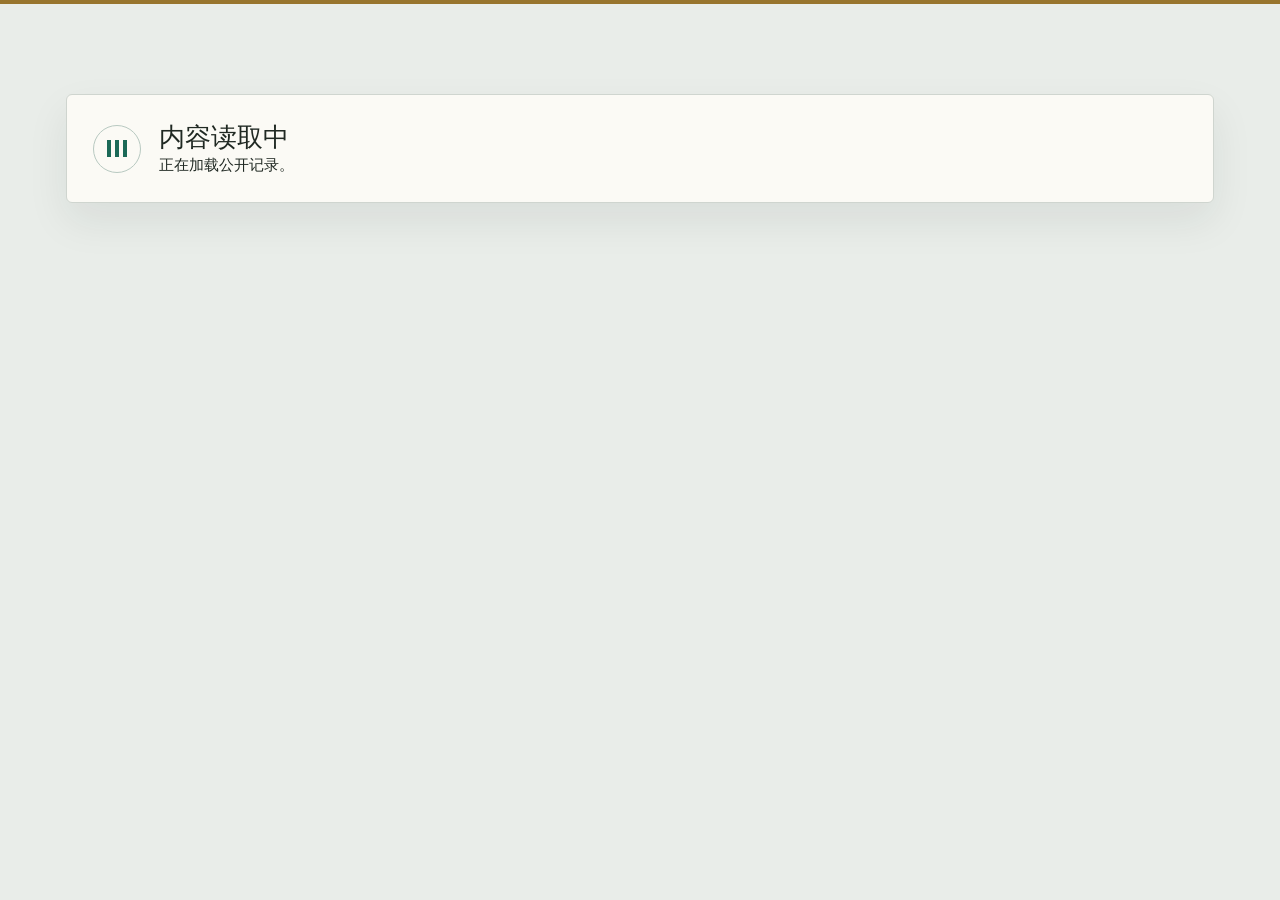
==== static/battle-report/index.html @ 0cc586cc "完善游戏流程与数据生命周期" ====
<!doctype html>
<html lang="zh-CN">
<head>
  <meta charset="utf-8">
  <meta name="viewport" content="width=device-width, initial-scale=1, maximum-scale=1, user-scalable=no, viewport-fit=cover">
  <meta name="color-scheme" content="light">
  <title>万象行纪 · 公开记录</title>
  <link rel="stylesheet" href="/static/battle-report/style.css?v=18">
</head>
<body data-mode="compact">
  <main class="report-shell" id="reportRoot" aria-live="polite">
    <section class="loading-state" aria-busy="true">
      <div class="loading-mark" aria-hidden="true"><span></span><span></span><span></span></div>
      <div>
        <h1>内容读取中</h1>
        <p>正在加载公开记录。</p>
      </div>
    </section>
  </main>
  <noscript>此页面需要启用 JavaScript。</noscript>
  <script type="module" src="/static/battle-report/app.js?v=18"></script>
</body>
</html>
---- static/battle-report/style.css ----
:root {
  color: #202923;
  background: #e9ede9;
  font-family: system-ui, "Microsoft YaHei", sans-serif;
  font-synthesis: none;
  letter-spacing: 0;
  --ink: #202923;
  --muted: #68736c;
  --line: #cfd5cf;
  --paper: #fbfaf5;
  --soft: #f2f3ed;
  --jade: #1b6957;
  --jade-deep: #143d33;
  --red: #a24138;
  --red-soft: #f9efeb;
  --gold: #98752d;
  --gold-soft: #f7f2e4;
  --blue: #4b6789;
  --blue-soft: #edf1f5;
  --shadow: 0 18px 42px rgba(29, 43, 35, .08);
}

* {
  box-sizing: border-box;
}

html {
  min-width: 280px;
  background: #e9ede9;
  scroll-behavior: smooth;
  scrollbar-color: #8fa69b #dfe5e0;
  scrollbar-width: thin;
}

body {
  min-width: 280px;
  min-height: 100vh;
  margin: 0;
  color: var(--ink);
  font-size: 15px;
  line-height: 1.5;
}

body::before {
  position: fixed;
  inset: 0 0 auto;
  height: 4px;
  background: var(--gold);
  content: "";
  z-index: 20;
}

button,
summary {
  font: inherit;
}

button {
  color: inherit;
}

*::-webkit-scrollbar {
  width: 9px;
  height: 9px;
}

*::-webkit-scrollbar-track {
  background: #e2e7e2;
}

*::-webkit-scrollbar-thumb {
  border: 2px solid #e2e7e2;
  border-radius: 8px;
  background: #8ea399;
}

*::-webkit-scrollbar-thumb:hover {
  background: #6f8d80;
}

.report-shell {
  width: min(1180px, 100%);
  margin: 0 auto;
  padding: 22px 16px 56px;
}

.report-ready {
  animation: page-reveal 180ms ease both;
}

.loading-state,
.error-state,
.notice {
  margin-top: 8vh;
  padding: 26px;
  border: 1px solid var(--line);
  border-radius: 6px;
  background: var(--paper);
  box-shadow: var(--shadow);
}

.loading-state {
  display: flex;
  align-items: center;
  gap: 18px;
}

.loading-state h1,
.loading-state p,
.notice h2,
.notice p,
.error-state h1,
.error-state p {
  margin: 0;
}

.loading-mark {
  display: flex;
  width: 48px;
  height: 48px;
  align-items: center;
  justify-content: center;
  gap: 4px;
  border: 1px solid #b8c9c1;
  border-radius: 50%;
}

.loading-mark span {
  width: 4px;
  height: 17px;
  background: var(--jade);
  animation: loading-wave 900ms ease-in-out infinite alternate;
}

.loading-mark span:nth-child(2) {
  animation-delay: 120ms;
}

.loading-mark span:nth-child(3) {
  animation-delay: 240ms;
}

.report-header {
  position: relative;
  overflow: hidden;
  border: 1px solid #173c33;
  border-radius: 7px 7px 0 0;
  background: var(--jade-deep);
  box-shadow: var(--shadow);
}

.report-header::after {
  position: absolute;
  right: 20px;
  top: 18px;
  color: rgba(255, 255, 255, .045);
  content: "万象行纪";
  font-size: 5.8rem;
  font-weight: 700;
  line-height: 1;
  pointer-events: none;
  white-space: nowrap;
}

.brand-line {
  display: flex;
  align-items: center;
  gap: 10px;
  padding: 11px 22px;
  border-bottom: 1px solid rgba(230, 239, 234, .14);
  color: #d7e5df;
  font-size: .82rem;
  font-weight: 700;
}

.brand-name {
  font-size: .94rem;
}

.brand-divider {
  padding-left: 10px;
  border-left: 1px solid rgba(230, 239, 234, .24);
  color: #adc4ba;
  font-weight: 500;
}

.title-row {
  display: flex;
  align-items: flex-start;
  justify-content: space-between;
  gap: 24px;
  padding: 23px 26px 22px;
}

.title-copy {
  min-width: 0;
}

.section-kicker {
  margin: 0 0 3px;
  color: var(--gold);
  font-size: .76rem;
  font-weight: 800;
}

h1,
h2,
h3,
p,
ol,
ul,
dl {
  margin-top: 0;
}

h1 {
  margin-bottom: 3px;
  font-size: 1.65rem;
  font-weight: 700;
  line-height: 1.24;
  overflow-wrap: anywhere;
}

h2 {
  margin-bottom: 10px;
  font-size: 1.05rem;
  font-weight: 700;
  line-height: 1.28;
}

h3 {
  font-size: .9rem;
}

.report-header h1 {
  color: #fbf9f0;
}

.report-time {
  margin: 5px 0 0;
  color: #b8cbc2;
  font-size: .83rem;
}

.result-stamp {
  display: grid;
  flex: 0 0 auto;
  min-width: 112px;
  padding: 8px 14px 10px;
  border: 1px solid rgba(239, 217, 203, .6);
  border-radius: 2px;
  background: rgba(97, 30, 25, .18);
  color: #faeee8;
  text-align: center;
  transform: rotate(1deg);
}

.result-stamp span {
  color: #d8bbb2;
  font-size: .7rem;
}

.result-stamp strong {
  font-size: 1.05rem;
  overflow-wrap: anywhere;
}

.result-stamp.victory {
  border-color: rgba(230, 199, 143, .66);
  background: rgba(133, 91, 27, .16);
  color: #f8e7bf;
}

.result-stamp.defeat {
  border-color: rgba(229, 165, 153, .68);
  background: rgba(128, 42, 34, .2);
  color: #f5d6cf;
}

.matchup {
  display: grid;
  grid-template-columns: minmax(0, 1fr) 116px minmax(0, 1fr);
  align-items: stretch;
  border-top: 1px solid #cfd5cf;
  border-bottom: 1px solid #cfd5cf;
  background: var(--paper);
  color: var(--ink);
}

.matchup.single {
  grid-template-columns: 1fr;
}

.matchup.empty {
  display: block;
  padding: 18px 26px;
  color: var(--muted);
}

.combat-side {
  min-width: 0;
  padding: 18px 26px;
}

.combat-side.enemy {
  text-align: right;
}

.side-name {
  display: flex;
  flex-wrap: wrap;
  align-items: baseline;
  justify-content: space-between;
  gap: 4px 12px;
  margin-bottom: 10px;
}

.enemy .side-name {
  flex-direction: row-reverse;
}

.side-name span {
  color: var(--muted);
  font-size: .75rem;
}

.side-name strong {
  overflow-wrap: anywhere;
}

.versus {
  display: grid;
  align-content: center;
  justify-items: center;
  gap: 1px;
  border-inline: 1px solid #d3dcd7;
  background: #f4f1e8;
  color: var(--red);
  text-align: center;
}

.versus strong {
  font-size: 1.08rem;
}

.versus span,
.versus small {
  color: var(--muted);
  font-size: .7rem;
}

.bar-row {
  display: grid;
  grid-template-columns: 34px minmax(58px, 1fr) auto;
  align-items: center;
  gap: 8px;
  margin-top: 6px;
  color: var(--muted);
  font-size: .72rem;
}

.bar-row.reverse {
  grid-template-columns: auto minmax(58px, 1fr) 34px;
}

.bar-label {
  font-weight: 700;
}

.bar-value {
  white-space: nowrap;
}

.vital-bar {
  height: 7px;
  overflow: hidden;
  border-radius: 3px;
  background: #dbe3df;
}

.vital-fill {
  display: block;
  width: 0;
  height: 100%;
  background: var(--jade);
  transition: width 420ms cubic-bezier(.2, .8, .2, 1);
}

.vital-bar.tone-primary .vital-fill {
  background: var(--red);
}

.vital-bar.tone-secondary .vital-fill {
  background: var(--blue);
}

.vital-fill.is-filled {
  width: var(--fill);
}

.summary-lines {
  display: flex;
  flex-wrap: wrap;
  gap: 6px 14px;
  margin: 0;
  padding: 13px 26px 15px;
  background: var(--paper);
  color: #53615a;
  font-size: .8rem;
  list-style: none;
}

.summary-lines li::before {
  margin-right: 7px;
  color: var(--gold);
  content: "◆";
  font-size: .65rem;
}

.summary-lines-more {
  display: none;
}

.segment-tabs,
.view-toolbar {
  display: flex;
  align-items: center;
  justify-content: space-between;
  gap: 12px;
  margin-top: 0;
  border: 1px solid #bbc8c1;
  border-top: 0;
  border-radius: 0;
  background: #f8f8f3;
}

.segment-tabs {
  padding: 8px 10px 8px 16px;
}

.segment-label {
  display: flex;
  flex: 0 0 auto;
  align-items: baseline;
  gap: 8px;
  color: var(--muted);
  font-size: .78rem;
  font-weight: 700;
}

.segment-count {
  color: #89938d;
  font-size: .68rem;
  font-weight: 600;
}

.segment-navigation {
  display: flex;
  min-width: 0;
  flex: 1;
  align-items: center;
  justify-content: flex-end;
  gap: 7px;
}

.segment-picker,
.segment-step {
  display: none;
}

.segment-picker {
  min-width: 0;
  flex: 1;
}

.segment-select {
  width: 100%;
  min-width: 0;
  height: 34px;
  padding: 5px 32px 5px 10px;
  border: 1px solid #bdcbc4;
  border-radius: 4px;
  background: var(--paper);
  color: var(--jade-deep);
  font: inherit;
  font-size: .78rem;
  font-weight: 700;
  text-overflow: ellipsis;
  cursor: pointer;
}

.segment-select:focus-visible {
  outline: 2px solid #2f7c68;
  outline-offset: 2px;
}

.segment-step {
  width: 34px;
  height: 34px;
  flex: 0 0 34px;
  place-items: center;
  padding: 0;
  border: 1px solid #bdcbc4;
  border-radius: 4px;
  background: var(--paper);
  color: var(--jade-deep);
  cursor: pointer;
  font: 700 1.25rem/1 system-ui, "Microsoft YaHei", sans-serif;
}

.segment-step:hover:not(:disabled) {
  border-color: #77988a;
  background: #edf3ef;
}

.segment-step:focus-visible {
  outline: 2px solid #2f7c68;
  outline-offset: 2px;
}

.segment-step:disabled {
  color: #aeb7b2;
  cursor: default;
  opacity: .62;
}

.segment-tabs.many-segments .segment-scroll {
  display: none;
}

.segment-tabs.many-segments .segment-picker {
  display: block;
}

.segment-tabs.many-segments .segment-step {
  display: grid;
}

.segment-scroll {
  display: flex;
  min-width: 0;
  overflow-x: auto;
  gap: 2px;
  padding: 2px 0 5px;
  scrollbar-width: thin;
}

.view-toolbar {
  padding: 9px 10px 9px 16px;
  border-bottom-color: #aebdb5;
  box-shadow: 0 5px 13px rgba(32, 48, 39, .05);
}

.mode-switch,
.snapshot-switch,
.event-filters {
  display: flex;
  align-items: center;
  gap: 0;
  padding: 3px;
  border: 1px solid #b9c8c0;
  border-radius: 5px;
  background: #eef1ec;
}

.mode-switch,
.snapshot-switch {
  position: relative;
  isolation: isolate;
  display: grid;
}

.mode-switch {
  grid-template-columns: repeat(2, minmax(92px, 1fr));
}

.snapshot-switch {
  grid-template-columns: repeat(2, minmax(42px, 1fr));
}

.mode-switch::before,
.snapshot-switch::before {
  position: absolute;
  z-index: -1;
  top: 3px;
  bottom: 3px;
  left: 3px;
  border-radius: 3px;
  background: var(--jade);
  box-shadow: 0 2px 7px rgba(20, 61, 51, .2);
  content: "";
  transition: transform 220ms cubic-bezier(.22, .85, .25, 1), width 220ms ease;
}

.mode-switch::before {
  width: calc((100% - 6px) / 2);
}

.snapshot-switch::before {
  width: calc((100% - 6px) / 2);
}

body[data-mode="detail"] .mode-switch::before {
  transform: translateX(100%);
}

.snapshot-switch[data-snapshot="after"]::before {
  transform: translateX(100%);
}

.control-button {
  display: inline-flex;
  align-items: center;
  justify-content: center;
  min-height: 32px;
  padding: 5px 11px;
  border: 0;
  border-radius: 3px;
  background: transparent;
  cursor: pointer;
  font-size: .78rem;
  font-weight: 700;
  line-height: 1.2;
  white-space: nowrap;
  transition: color 120ms ease, background-color 120ms ease, box-shadow 120ms ease;
}

.control-button:hover {
  color: var(--jade-deep);
  background: rgba(255, 255, 255, .54);
}

.control-button:focus-visible {
  outline: 2px solid #2f7c68;
  outline-offset: 2px;
}

.control-button[aria-pressed="true"] {
  background: var(--paper);
  color: var(--jade-deep);
  box-shadow: none;
}

.mode-switch .control-button,
.snapshot-switch .control-button {
  position: relative;
  z-index: 1;
  background: transparent;
}

.mode-switch .control-button[aria-pressed="true"],
.snapshot-switch .control-button[aria-pressed="true"] {
  color: #fffdf4;
}

.event-filters {
  border-color: #d7dcd6;
  background: #f4f4ef;
}

.event-filters .control-button[aria-pressed="true"],
.segment-scroll .control-button[aria-pressed="true"] {
  color: var(--jade-deep);
  box-shadow: inset 0 -2px 0 var(--jade);
}

.report-body {
  display: grid;
  grid-template-columns: 300px minmax(0, 1fr);
  gap: 0;
  margin-top: 0;
  border: 1px solid #aebdb5;
  border-top: 0;
  background: var(--paper);
}

.summary-panel,
.timeline-panel {
  min-width: 0;
}

.summary-panel {
  align-self: start;
  border-right: 1px solid #aebdb5;
  background: #eef1ed;
}

.participant-disclosure {
  min-width: 0;
}

.participant-disclosure-title {
  display: flex;
  align-items: center;
  justify-content: space-between;
  gap: 10px;
  width: 100%;
  padding: 13px 16px;
  border: 0;
  border-bottom: 1px solid #c6d1cb;
  background: #e7ece8;
  color: var(--jade-deep);
  cursor: pointer;
  font-family: inherit;
  font-size: .8rem;
  line-height: 1.35;
  list-style: none;
  text-align: left;
}

.participant-disclosure-title::after {
  color: var(--muted);
  content: "+";
  font-size: 1rem;
}

.participant-disclosure[data-expanded="true"] > .participant-disclosure-title::after {
  content: "−";
}

.participant-disclosure-title span {
  color: var(--muted);
  font-size: .7rem;
  font-weight: 500;
}

.participant-disclosure-content {
  display: grid;
  min-height: 0;
  grid-template-rows: 1fr;
  opacity: 1;
  transition: grid-template-rows 180ms ease, opacity 140ms ease;
}

.participant-disclosure-inner {
  min-height: 0;
  overflow: hidden;
}

.participant-disclosure[data-expanded="false"] > .participant-disclosure-content {
  grid-template-rows: 0fr;
  opacity: 0;
  pointer-events: none;
}

.panel-heading {
  display: flex;
  align-items: center;
  justify-content: space-between;
  gap: 8px;
  padding: 16px 16px 11px;
  border-bottom: 1px solid #c9d4ce;
  background: #f3f5f1;
}

.panel-heading h2,
.timeline-heading h2 {
  margin: 0;
}

.snapshot-switch .control-button {
  min-height: 27px;
  padding: 3px 8px;
  font-size: .72rem;
}

.participant-stack {
  display: grid;
  max-height: 420px;
  overflow: auto;
}

.participant-summary {
  padding: 13px 16px;
  border-bottom: 1px solid #cfd8d3;
  background: #f8f8f4;
}

.participant-summary:nth-child(even) {
  background: #f2f5f2;
}

.participant-heading {
  display: flex;
  align-items: center;
  gap: 10px;
  margin-bottom: 8px;
}

.participant-heading > div {
  display: grid;
  min-width: 0;
}

.participant-heading strong {
  overflow-wrap: anywhere;
}

.participant-heading small {
  color: var(--muted);
  font-size: .68rem;
}

.participant-index {
  --actor-color: var(--jade-deep);
  --actor-ink: #fff;
  display: grid;
  width: 30px;
  height: 30px;
  flex: 0 0 auto;
  place-items: center;
  border: 1px solid var(--actor-color);
  border-radius: 2px;
  background: var(--actor-color);
  color: var(--actor-ink);
  font-size: .7rem;
  font-weight: 800;
}

.effect-chips {
  display: flex;
  flex-wrap: wrap;
  gap: 4px;
  margin-top: 9px;
}

.effect-chip {
  padding: 2px 6px;
  border: 1px solid #c6d1cc;
  border-radius: 2px;
  background: var(--soft);
  color: #4d5b54;
  font-size: .68rem;
}

.effect-chip.tone-positive {
  border-color: #b0cebf;
  background: #eef8f3;
  color: #17624f;
}

.effect-chip.tone-negative {
  border-color: #deb8b2;
  background: var(--red-soft);
  color: #8a342d;
}

.effect-empty {
  margin: 7px 0 0;
  color: var(--muted);
  font-size: .7rem;
}

.participant-effect-group {
  margin-top: 10px;
}

.participant-group-label {
  margin: 0;
  color: var(--muted);
  font-size: .68rem;
  font-weight: 700;
}

.participant-record {
  margin-top: 10px;
  border-top: 1px solid #dfe5e2;
}

.participant-record > summary {
  padding-top: 8px;
  color: var(--jade-deep);
  cursor: pointer;
  font-size: .7rem;
}

.timeline-panel {
  background: #fdfcf8;
}

.mode-panel {
  min-width: 0;
  padding: 18px 22px 24px;
}

body[data-mode="compact"] .detail-panel,
body[data-mode="detail"] .compact-panel {
  display: none;
}

.timeline-heading {
  display: flex;
  align-items: flex-end;
  justify-content: space-between;
  gap: 20px;
  margin-bottom: 14px;
  padding-bottom: 13px;
  border-bottom: 1px solid #bdcbc4;
}

.timeline-heading > p {
  max-width: 420px;
  margin: 0;
  color: var(--muted);
  font-size: .76rem;
  text-align: right;
}

.timeline {
  position: relative;
  display: grid;
  gap: 0;
  padding-left: 24px;
}

.timeline::before {
  position: absolute;
  top: 8px;
  bottom: 8px;
  left: 6px;
  width: 2px;
  background: #c9d4ce;
  content: "";
}

.round-heading {
  display: flex;
  align-items: center;
  gap: 10px;
  margin: 5px 0 1px;
  color: var(--jade-deep);
  font-size: .78rem;
  font-weight: 800;
}

.round-heading::after {
  height: 1px;
  flex: 1;
  background: #cdd8d2;
  content: "";
}

.action-card {
  position: relative;
  padding: 10px 12px 12px;
  margin-bottom: 12px;
  border: 1px solid #d3dcd7;
  border-left: 3px solid #879b92;
  border-radius: 4px;
  background: #fffefa;
  transition: border-color 120ms ease, box-shadow 120ms ease, color 120ms ease;
}

.action-card::before {
  position: absolute;
  top: 6px;
  left: -28px;
  width: 11px;
  height: 11px;
  border: 3px solid var(--paper);
  border-radius: 50%;
  background: #879b92;
  box-shadow: 0 0 0 1px #879b92;
  content: "";
}

.action-card:hover {
  color: #152b24;
  border-color: #b8c7c0;
  box-shadow: 0 4px 12px rgba(34, 49, 41, .06);
}

.action-card.tone-damage {
  border-left-color: var(--red);
}

.action-card.tone-damage::before {
  background: var(--red);
  box-shadow: 0 0 0 1px var(--red);
}

.action-card.tone-status {
  border-left-color: var(--gold);
}

.action-card.tone-status::before {
  background: var(--gold);
  box-shadow: 0 0 0 1px var(--gold);
}

.action-card.tone-resource {
  border-left-color: var(--blue);
}

.action-card.tone-resource::before {
  background: var(--blue);
  box-shadow: 0 0 0 1px var(--blue);
}

.action-head {
  display: flex;
  align-items: center;
  justify-content: space-between;
  gap: 10px;
}

.action-title {
  font-size: .95rem;
  font-weight: 800;
  overflow-wrap: anywhere;
}

.action-sequence {
  flex: 0 0 auto;
  color: var(--muted);
  font-size: .68rem;
}

details {
  margin-top: 7px;
}

summary {
  color: var(--jade);
  cursor: pointer;
  font-size: .76rem;
  font-weight: 700;
}

summary::marker {
  color: var(--jade);
}

details[open] > summary {
  margin-bottom: 8px;
}

details[open] > :not(summary) {
  animation: details-reveal 120ms ease both;
}

.region-update {
  animation: region-update 130ms ease both;
}

.complete-transition {
  padding-top: 2px;
  border-top: 1px dashed #d4dcd8;
}

.fact-row,
.snapshot-facts {
  display: flex;
  flex-wrap: wrap;
  gap: 4px 12px;
  margin: 7px 0 0;
  color: var(--muted);
  font-size: .7rem;
}

.event-filters {
  width: max-content;
  max-width: 100%;
  margin-bottom: 12px;
  overflow-x: auto;
}

.event-list {
  display: grid;
  gap: 6px;
  margin: 9px 0 0;
  padding: 0;
  list-style: none;
}

.event {
  padding: 8px 10px;
  border: 1px solid #ccd7d1;
  border-radius: 4px;
  background: #fafbf7;
}

.event[data-tone="unknown"] {
  border-color: #d59890;
  background: #fff8f7;
}

.event-heading {
  display: flex;
  flex-wrap: wrap;
  align-items: center;
  gap: 5px 8px;
}

.event-marker {
  --actor-color: #7b817e;
  width: 11px;
  height: 11px;
  flex: 0 0 auto;
  border-radius: 50%;
  background: var(--actor-color);
}

.actor-system {
  --actor-color: #7b817e;
}

.actor-0 {
  --actor-color: #e53935;
}

.actor-1 {
  --actor-color: #1e88e5;
}

.actor-2 {
  --actor-color: #43a047;
}

.actor-3 {
  --actor-color: #fb8c00;
  --actor-ink: #17231d;
}

.actor-4 {
  --actor-color: #8e24aa;
}

.actor-5 {
  --actor-color: #00acc1;
  --actor-ink: #17231d;
}

.actor-6 {
  --actor-color: #d81b60;
}

.actor-7 {
  --actor-color: #7cb342;
  --actor-ink: #17231d;
}

.actor-8 {
  --actor-color: #5e35b1;
}

.actor-9 {
  --actor-color: #00897b;
}

.actor-10 {
  --actor-color: #f4511e;
}

.actor-11 {
  --actor-color: #3949ab;
}

.actor-12 {
  --actor-color: #c0ca33;
  --actor-ink: #17231d;
}

.actor-13 {
  --actor-color: #6d4c41;
}

.actor-14 {
  --actor-color: #039be5;
  --actor-ink: #17231d;
}

.actor-15 {
  --actor-color: #f9a825;
  --actor-ink: #17231d;
}

.event-label {
  color: var(--muted);
  font-size: .7rem;
  font-weight: 800;
}

.event-text {
  flex: 1 1 240px;
  font-size: .8rem;
  line-height: 1.45;
  overflow-wrap: anywhere;
}

.event-facts {
  margin: 4px 0 0 15px;
  color: var(--muted);
  font-size: .7rem;
  overflow-wrap: anywhere;
}

.raw-details {
  margin-left: 15px;
}

.frame-comparison {
  padding-top: 4px;
  border-top: 1px dashed #d3dcd7;
}

.frame-grid {
  display: grid;
  grid-template-columns: repeat(2, minmax(0, 1fr));
  gap: 8px;
  margin-top: 8px;
}

.snapshot {
  min-width: 0;
  padding: 10px;
  border: 1px solid #d7dfdb;
  border-radius: 4px;
  background: #f5f8f6;
}

.snapshot-heading {
  display: flex;
  flex-wrap: wrap;
  justify-content: space-between;
  gap: 4px 8px;
  padding-bottom: 6px;
  border-bottom: 1px solid #d8e0dc;
}

.snapshot-heading strong {
  font-size: .77rem;
}

.snapshot-heading span {
  color: var(--muted);
  font-size: .66rem;
}

.snapshot-participants {
  display: grid;
  gap: 5px;
  margin-top: 8px;
}

.participant-details {
  margin: 0;
  padding: 6px 8px;
  border-left: 2px solid #9fb2a8;
  background: var(--paper);
}

.participant-details summary {
  display: flex;
  flex-wrap: wrap;
  justify-content: space-between;
  gap: 4px 10px;
  list-style: none;
}

.participant-details summary::-webkit-details-marker {
  display: none;
}

.participant-details summary span {
  color: var(--muted);
  font-size: .68rem;
  font-weight: 500;
}

.detail-grid {
  display: grid;
  gap: 4px;
  margin-top: 7px;
}

.detail-grid p {
  display: grid;
  grid-template-columns: 42px minmax(0, 1fr);
  gap: 7px;
  margin: 0;
  color: #526058;
  font-size: .69rem;
  overflow-wrap: anywhere;
}

.state-diff {
  display: grid;
  gap: 3px;
  margin: 8px 0 0;
  padding: 8px 10px 8px 27px;
  border-left: 3px solid var(--gold);
  background: var(--gold-soft);
  color: #5e512c;
  font-size: .72rem;
}

.state-diff.muted {
  display: block;
  padding-left: 10px;
}

.raw-event {
  width: 100%;
  min-width: 0;
  max-height: 72vh;
  margin: 8px 0 0;
  padding: 14px;
  overflow: auto;
  border: 1px solid #cbd5d0;
  border-radius: 4px;
  background: #17201c;
  color: #dce8e2;
  font: .74rem/1.55 ui-monospace, Consolas, monospace;
  white-space: pre-wrap;
  overflow-wrap: anywhere;
}

.empty-state {
  margin: 0;
  padding: 28px 18px;
  border: 1px dashed #bbc8c1;
  color: var(--muted);
  text-align: center;
}

.muted {
  color: var(--muted);
  font-size: .78rem;
}

.notice {
  border-left: 4px solid var(--gold);
}

.error-state {
  border-left: 4px solid var(--red);
}

.event-group,
.raw-report-details {
  margin-top: 10px;
  border: 1px solid #c4d0ca;
  border-radius: 4px;
  background: #eef2ef;
}

.event-group > summary,
.raw-report-details > summary {
  padding: 8px 10px;
  color: var(--muted);
  cursor: pointer;
  font-size: .72rem;
  font-weight: 700;
}

.event-group > .event-list {
  padding: 0 10px 9px;
}

.raw-report-details {
  margin: 14px 0 0;
  background: var(--paper);
}

.raw-report-details > .raw-event {
  width: calc(100% - 20px);
  margin: 0 10px 10px;
}

@keyframes page-reveal {
  from { opacity: 0; }
  to { opacity: 1; }
}

@keyframes content-switch {
  from { opacity: .45; transform: translateY(3px); }
  to { opacity: 1; transform: translateY(0); }
}

@keyframes region-update {
  from { opacity: .45; transform: translateY(3px); }
  to { opacity: 1; transform: translateY(0); }
}

@keyframes details-reveal {
  from { opacity: 0; transform: translateY(-3px); }
  to { opacity: 1; transform: translateY(0); }
}

@keyframes loading-wave {
  from { transform: scaleY(.35); opacity: .45; }
  to { transform: scaleY(1); opacity: 1; }
}

@media (min-width: 861px) {
  html {
    min-height: 100%;
    overflow-x: hidden;
    scrollbar-width: none;
  }

  body {
    min-height: 100%;
    overflow-x: hidden;
    overflow-y: auto;
    scrollbar-width: none;
  }

  html::-webkit-scrollbar,
  body::-webkit-scrollbar {
    width: 0;
    height: 0;
  }

  .report-shell.report-ready {
    height: auto;
    min-height: 0;
    padding-top: 14px;
    padding-bottom: 48px;
    overflow: visible;
  }

  .report-header {
    max-height: none;
    overflow: visible;
  }

  .report-body {
    overflow: visible;
  }

  .summary-panel {
    height: auto;
    overflow: visible;
  }

  .participant-disclosure {
    display: block;
    height: auto;
  }

  .participant-disclosure-content,
  .participant-disclosure-inner {
    height: auto;
  }

  .participant-disclosure-inner {
    display: block;
  }

  .participant-stack {
    max-height: none;
    overflow: visible;
  }

  .timeline-panel {
    overflow: visible;
    scrollbar-gutter: auto;
  }

  .raw-report-details {
    max-height: none;
    overflow: visible;
  }

  .raw-event {
    max-height: none;
    overflow: visible;
  }
}

@media (max-width: 860px) {
  body {
    font-size: 14.5px;
  }

  .report-body {
    grid-template-columns: 1fr;
  }

  .summary-panel {
    position: static;
    border-right: 0;
    border-bottom: 1px solid var(--line);
  }

  .participant-disclosure-title {
    min-height: 44px;
  }

  .participant-stack {
    grid-template-columns: repeat(2, minmax(0, 1fr));
    max-height: none;
  }

  .participant-summary:nth-child(odd):last-child {
    grid-column: 1 / -1;
  }

  .mechanism-list {
    grid-template-columns: repeat(2, minmax(0, 1fr));
  }
}

@media (max-width: 640px) {
  body {
    font-size: 14px;
    line-height: 1.45;
  }

  body::before {
    height: 3px;
  }

  .report-shell {
    padding: 10px 7px 34px;
  }

  .brand-line {
    padding: 8px 12px;
    font-size: .76rem;
  }

  .title-row {
    align-items: stretch;
    flex-direction: column;
    gap: 10px;
    padding: 15px 13px 13px;
  }

  h1 {
    font-size: 1.42rem;
  }

  h2 {
    font-size: 1rem;
  }

  h3 {
    font-size: .86rem;
  }

  .section-kicker {
    font-size: .7rem;
  }

  .report-time {
    margin-top: 4px;
    font-size: .72rem;
  }

  .result-stamp {
    display: flex;
    min-width: 0;
    align-items: center;
    justify-content: space-between;
    gap: 10px;
    padding: 6px 9px;
    text-align: left;
    transform: none;
  }

  .result-stamp strong {
    font-size: .8rem;
  }

  .matchup {
    grid-template-areas:
      "left right"
      "outcome outcome";
    grid-template-columns: repeat(2, minmax(0, 1fr));
  }

  .combat-side:not(.enemy) {
    grid-area: left;
    border-right: 1px solid #d3dcd7;
  }

  .combat-side.enemy {
    grid-area: right;
  }

  .versus {
    grid-area: outcome;
    min-height: 34px;
    border-top: 1px solid #d3dcd7;
    border-inline: 0;
  }

  .combat-side {
    padding: 11px 9px;
  }

  .side-name {
    display: grid;
    gap: 0;
  }

  .enemy .side-name {
    display: grid;
  }

  .side-name strong {
    font-size: .86rem;
  }

  .bar-row,
  .bar-row.reverse {
    grid-template-columns: 28px minmax(30px, 1fr);
    gap: 5px;
  }

  .bar-row.reverse .bar-value,
  .bar-row .bar-value {
    grid-column: 1 / -1;
    grid-row: 2;
  }

  .bar-row.reverse .bar-value {
    text-align: right;
  }

  .versus {
    display: flex;
    align-items: center;
    justify-content: center;
    gap: 8px;
    padding: 6px 9px;
  }

  .versus strong {
    font-size: .76rem;
  }

  .versus span,
  .versus small {
    font-size: .6rem;
  }

  .summary-lines {
    display: grid;
    gap: 4px;
    padding: 10px 13px 11px;
    font-size: .74rem;
  }

  .summary-lines li:nth-child(n + 3) {
    display: none;
  }

  .summary-lines-more {
    display: block;
    margin: 0;
    padding: 0 13px 10px;
    border: 0;
    background: var(--paper);
  }

  .summary-lines-more > summary {
    width: max-content;
    color: var(--muted);
    font-size: .7rem;
  }

  .summary-more-list {
    display: grid;
    gap: 3px;
    margin: 7px 0 0;
    padding: 0;
    color: #53615a;
    font-size: .72rem;
    list-style: none;
  }

  .summary-more-list li::before {
    margin-right: 6px;
    color: var(--gold);
    content: "◆";
    font-size: .58rem;
  }

  .segment-tabs,
  .view-toolbar {
    align-items: stretch;
    flex-direction: column;
    gap: 6px;
    padding: 8px;
  }

  .segment-label {
    display: none;
  }

  .segment-scroll,
  .segment-navigation,
  .mode-switch {
    width: 100%;
  }

  .segment-scroll {
    display: none;
  }

  .segment-picker {
    display: block;
  }

  .segment-step {
    display: grid;
    width: 36px;
    height: 36px;
    flex-basis: 36px;
  }

  .segment-select {
    height: 36px;
    font-size: .76rem;
  }

  .segment-scroll .control-button,
  .mode-switch .control-button {
    flex: 1 0 auto;
  }

  .participant-stack {
    grid-template-columns: 1fr;
  }

  .participant-summary:nth-child(odd):last-child {
    grid-column: auto;
  }

  .panel-heading {
    padding: 13px 13px 10px;
  }

  .participant-summary {
    padding: 11px 13px;
  }

  .snapshot-switch,
  .snapshot-switch .control-button {
    width: 100%;
  }

  .snapshot-switch .control-button {
    min-height: 34px;
  }

  .mode-panel {
    padding: 13px 10px 17px;
  }

  .timeline {
    padding-left: 20px;
  }

  .timeline::before {
    left: 4px;
  }

  .timeline-heading {
    align-items: flex-start;
    flex-direction: column;
    gap: 5px;
  }

  .timeline-heading > p {
    display: none;
  }

  .action-card {
    padding: 9px 9px 10px;
    margin-bottom: 10px;
  }

  .action-card::before {
    left: -23px;
  }

  .action-head {
    align-items: flex-start;
    flex-direction: column;
    gap: 2px;
  }

  .action-title {
    font-size: .92rem;
  }

  .frame-grid {
    grid-template-columns: 1fr;
  }

  .event-filters {
    width: 100%;
  }

  .event-filters .control-button {
    flex: 0 0 auto;
  }

  .raw-event {
    padding: 10px;
    font-size: .68rem;
  }
}

@media (prefers-reduced-motion: reduce) {
  html {
    scroll-behavior: auto;
  }

  *,
  *::before,
  *::after {
    animation-duration: .01ms !important;
    animation-iteration-count: 1 !important;
    scroll-behavior: auto !important;
    transition-duration: .01ms !important;
  }

  .vital-fill {
    width: var(--fill);
  }
}
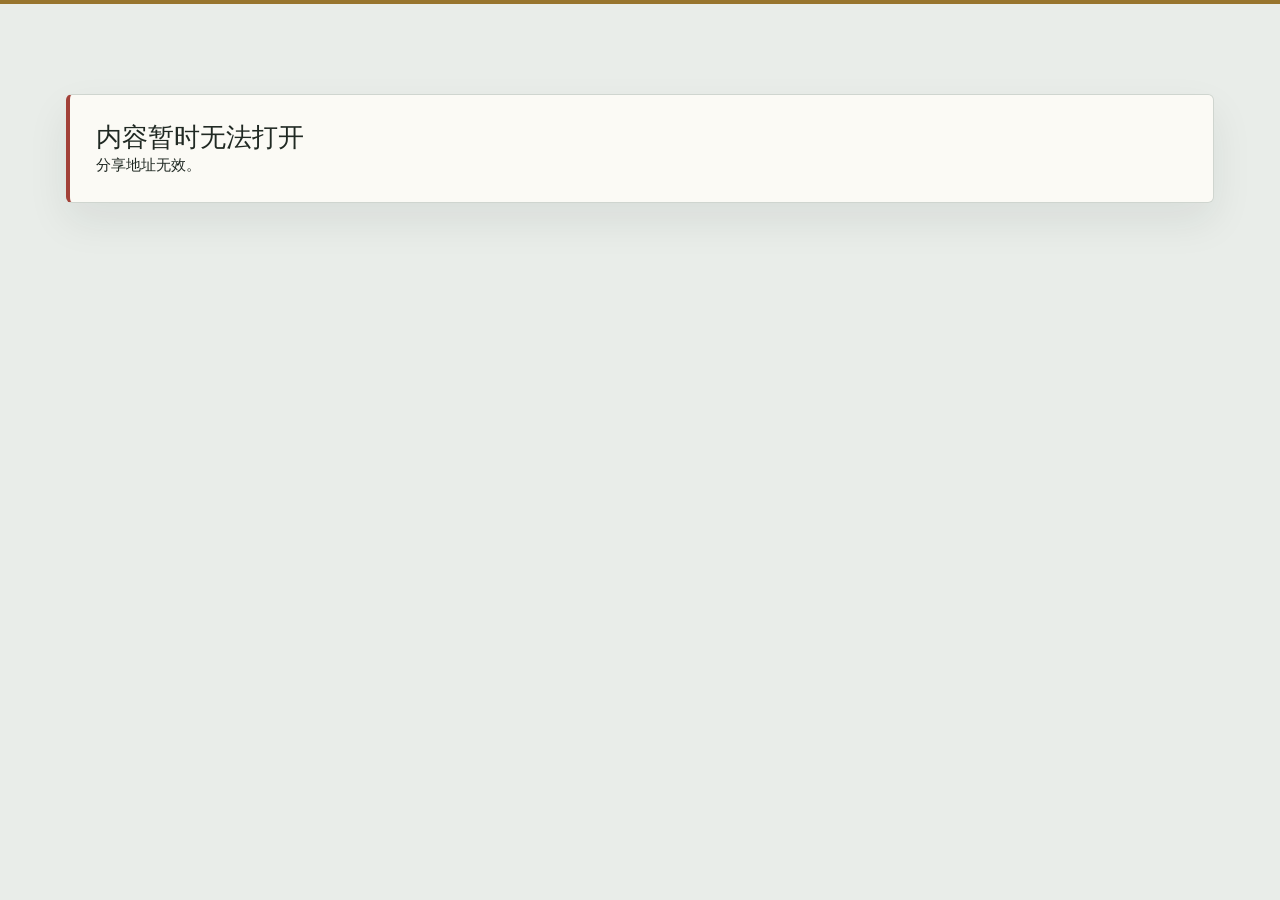
==== commit 0d822ff9: "优化显示" ====
--- a/static/battle-report/index.html
+++ b/static/battle-report/index.html
@@ -2,14 +2,14 @@
 <html lang="zh-CN">
 <head>
   <meta charset="utf-8">
-  <meta name="viewport" content="width=device-width, initial-scale=1, maximum-scale=1, user-scalable=no, viewport-fit=cover">
+  <meta name="viewport" content="width=device-width, initial-scale=1, viewport-fit=cover">
   <meta name="color-scheme" content="light">
   <title>万象行纪 · 公开记录</title>
-  <link rel="stylesheet" href="/static/battle-report/style.css?v=18">
+  <link rel="stylesheet" href="/static/battle-report/style.css?v=19">
 </head>
 <body data-mode="compact">
-  <main class="report-shell" id="reportRoot" aria-live="polite">
-    <section class="loading-state" aria-busy="true">
+  <main class="report-shell" id="reportRoot">
+    <section class="loading-state" aria-busy="true" role="status" aria-live="polite">
       <div class="loading-mark" aria-hidden="true"><span></span><span></span><span></span></div>
       <div>
         <h1>内容读取中</h1>
@@ -18,6 +18,6 @@
     </section>
   </main>
   <noscript>此页面需要启用 JavaScript。</noscript>
-  <script type="module" src="/static/battle-report/app.js?v=18"></script>
+  <script type="module" src="/static/battle-report/app.js?v=19"></script>
 </body>
 </html>
--- a/static/battle-report/style.css
+++ b/static/battle-report/style.css
@@ -371,6 +371,21 @@
   white-space: nowrap;
 }
 
+.metric-row,
+.metric-row.reverse {
+  grid-template-columns: minmax(0, 1fr) auto;
+  padding: 5px 8px;
+  border: 1px solid #c8d5cf;
+  border-radius: 3px;
+  background: #f3f6f4;
+  color: var(--ink);
+}
+
+.metric-row.tone-shield {
+  border-color: #b7c9d8;
+  background: #eef4f8;
+}
+
 .vital-bar {
   height: 7px;
   overflow: hidden;
@@ -476,7 +491,7 @@
 .segment-select {
   width: 100%;
   min-width: 0;
-  height: 34px;
+  height: 44px;
   padding: 5px 32px 5px 10px;
   border: 1px solid #bdcbc4;
   border-radius: 4px;
@@ -495,9 +510,9 @@
 }
 
 .segment-step {
-  width: 34px;
-  height: 34px;
-  flex: 0 0 34px;
+  width: 44px;
+  height: 44px;
+  flex: 0 0 44px;
   place-items: center;
   padding: 0;
   border: 1px solid #bdcbc4;
@@ -612,7 +627,7 @@
   display: inline-flex;
   align-items: center;
   justify-content: center;
-  min-height: 32px;
+  min-height: 44px;
   padding: 5px 11px;
   border: 0;
   border-radius: 3px;
@@ -654,8 +669,16 @@
 }
 
 .event-filters {
+  width: 100%;
+  flex-wrap: wrap;
+  gap: 3px;
   border-color: #d7dcd6;
   background: #f4f4ef;
+}
+
+.event-filters .control-button {
+  flex: 1 1 132px;
+  white-space: normal;
 }
 
 .event-filters .control-button[aria-pressed="true"],
@@ -705,6 +728,7 @@
   font-size: .8rem;
   line-height: 1.35;
   list-style: none;
+  min-height: 44px;
   text-align: left;
 }
 
@@ -759,7 +783,7 @@
 }
 
 .snapshot-switch .control-button {
-  min-height: 27px;
+  min-height: 44px;
   padding: 3px 8px;
   font-size: .72rem;
 }
@@ -802,8 +826,6 @@
 }
 
 .participant-index {
-  --actor-color: var(--jade-deep);
-  --actor-ink: #fff;
   display: grid;
   width: 30px;
   height: 30px;
@@ -957,10 +979,9 @@
   left: -28px;
   width: 11px;
   height: 11px;
-  border: 3px solid var(--paper);
+  border: 2px solid var(--paper);
   border-radius: 50%;
-  background: #879b92;
-  box-shadow: 0 0 0 1px #879b92;
+  background: var(--actor-color);
   content: "";
 }
 
@@ -974,27 +995,12 @@
   border-left-color: var(--red);
 }
 
-.action-card.tone-damage::before {
-  background: var(--red);
-  box-shadow: 0 0 0 1px var(--red);
-}
-
 .action-card.tone-status {
   border-left-color: var(--gold);
 }
 
-.action-card.tone-status::before {
-  background: var(--gold);
-  box-shadow: 0 0 0 1px var(--gold);
-}
-
 .action-card.tone-resource {
   border-left-color: var(--blue);
-}
-
-.action-card.tone-resource::before {
-  background: var(--blue);
-  box-shadow: 0 0 0 1px var(--blue);
 }
 
 .action-head {
@@ -1059,10 +1065,8 @@
 }
 
 .event-filters {
-  width: max-content;
-  max-width: 100%;
+  width: 100%;
   margin-bottom: 12px;
-  overflow-x: auto;
 }
 
 .event-list {
@@ -1093,86 +1097,11 @@
 }
 
 .event-marker {
-  --actor-color: #7b817e;
   width: 11px;
   height: 11px;
   flex: 0 0 auto;
   border-radius: 50%;
   background: var(--actor-color);
-}
-
-.actor-system {
-  --actor-color: #7b817e;
-}
-
-.actor-0 {
-  --actor-color: #e53935;
-}
-
-.actor-1 {
-  --actor-color: #1e88e5;
-}
-
-.actor-2 {
-  --actor-color: #43a047;
-}
-
-.actor-3 {
-  --actor-color: #fb8c00;
-  --actor-ink: #17231d;
-}
-
-.actor-4 {
-  --actor-color: #8e24aa;
-}
-
-.actor-5 {
-  --actor-color: #00acc1;
-  --actor-ink: #17231d;
-}
-
-.actor-6 {
-  --actor-color: #d81b60;
-}
-
-.actor-7 {
-  --actor-color: #7cb342;
-  --actor-ink: #17231d;
-}
-
-.actor-8 {
-  --actor-color: #5e35b1;
-}
-
-.actor-9 {
-  --actor-color: #00897b;
-}
-
-.actor-10 {
-  --actor-color: #f4511e;
-}
-
-.actor-11 {
-  --actor-color: #3949ab;
-}
-
-.actor-12 {
-  --actor-color: #c0ca33;
-  --actor-ink: #17231d;
-}
-
-.actor-13 {
-  --actor-color: #6d4c41;
-}
-
-.actor-14 {
-  --actor-color: #039be5;
-  --actor-ink: #17231d;
-}
-
-.actor-15 {
-  --actor-color: #f9a825;
-  --actor-ink: #17231d;
 }
 
 .event-label {
@@ -1337,6 +1266,37 @@
   border-left: 4px solid var(--red);
 }
 
+.inline-status,
+.inline-error,
+.inline-page-error {
+  margin: 10px 0;
+  padding: 10px 12px;
+  border: 1px solid #c7d2cc;
+  border-radius: 4px;
+  background: #f3f6f4;
+  color: var(--muted);
+  font-size: .78rem;
+}
+
+.inline-error,
+.inline-page-error {
+  border-color: #dab6b1;
+  background: var(--red-soft);
+  color: #80362f;
+}
+
+.visually-hidden {
+  position: absolute !important;
+  width: 1px !important;
+  height: 1px !important;
+  padding: 0 !important;
+  margin: -1px !important;
+  overflow: hidden !important;
+  clip: rect(0, 0, 0, 0) !important;
+  white-space: nowrap !important;
+  border: 0 !important;
+}
+
 .event-group,
 .raw-report-details {
   margin-top: 10px;
@@ -1621,6 +1581,17 @@
     text-align: right;
   }
 
+  .metric-row,
+  .metric-row.reverse {
+    grid-template-columns: minmax(0, 1fr) auto;
+  }
+
+  .metric-row .bar-value,
+  .metric-row.reverse .bar-value {
+    grid-column: auto;
+    grid-row: auto;
+  }
+
   .versus {
     display: flex;
     align-items: center;
@@ -1708,13 +1679,13 @@
 
   .segment-step {
     display: grid;
-    width: 36px;
-    height: 36px;
-    flex-basis: 36px;
+    width: 44px;
+    height: 44px;
+    flex-basis: 44px;
   }
 
   .segment-select {
-    height: 36px;
+    height: 44px;
     font-size: .76rem;
   }
 
@@ -1745,7 +1716,7 @@
   }
 
   .snapshot-switch .control-button {
-    min-height: 34px;
+    min-height: 44px;
   }
 
   .mode-panel {
@@ -1798,7 +1769,7 @@
   }
 
   .event-filters .control-button {
-    flex: 0 0 auto;
+    flex: 1 1 calc(50% - 3px);
   }
 
   .raw-event {
